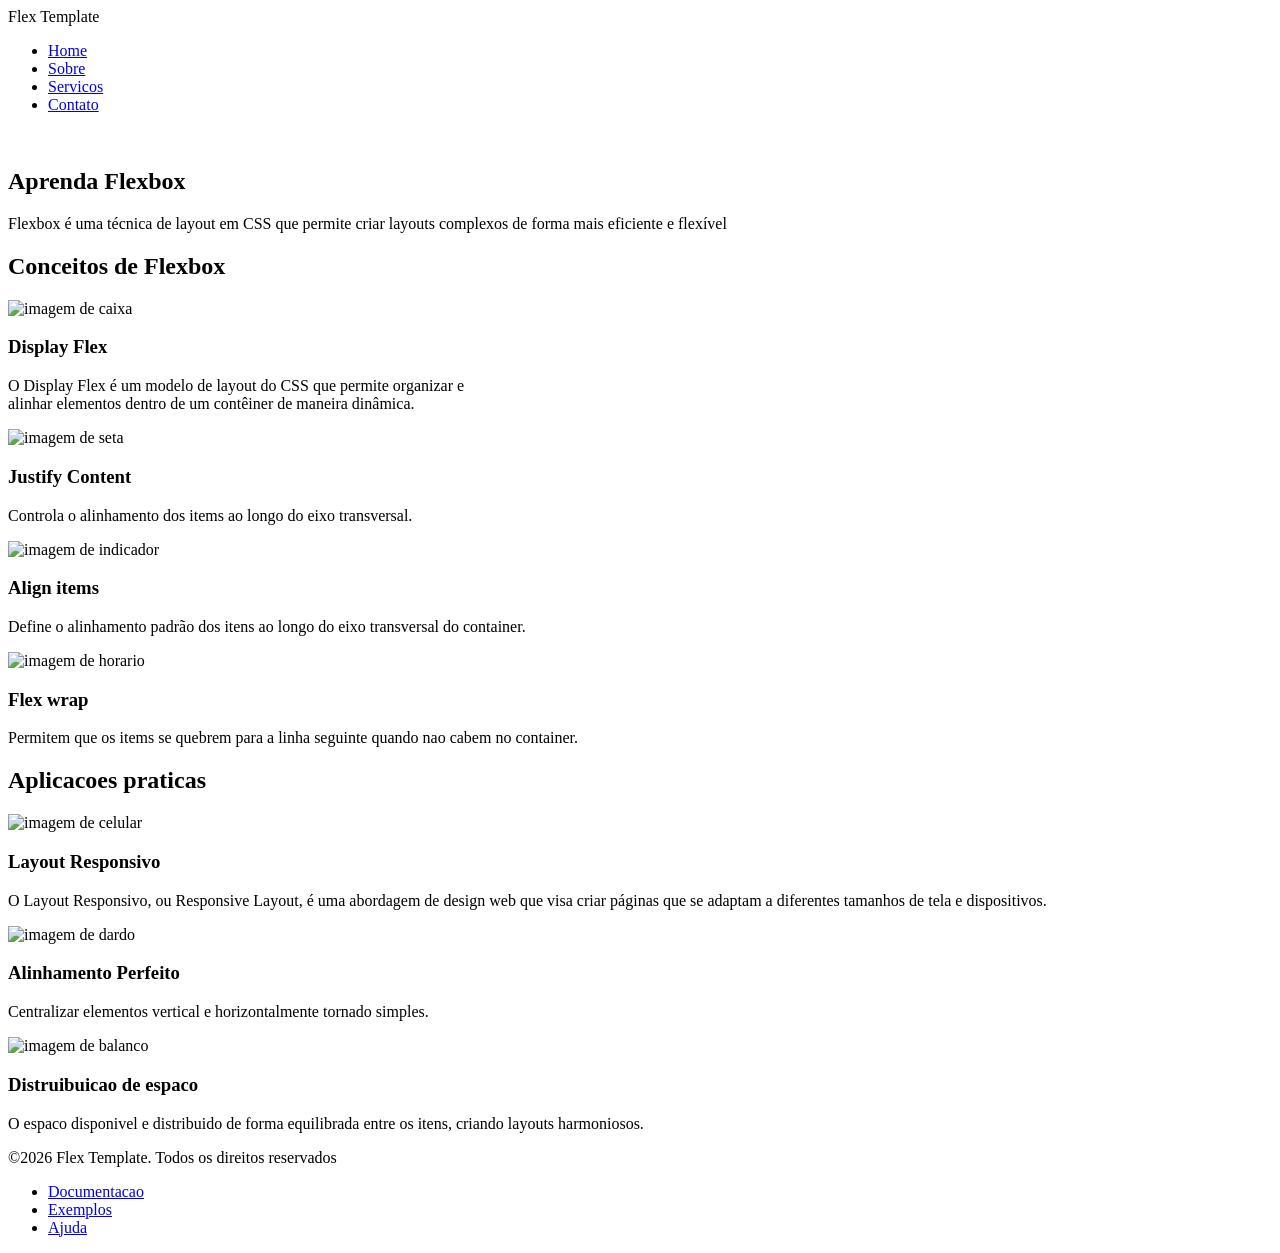
==== REPLICA1.html @ e9ca26e5 "Add files via upload" ====
<!DOCTYPE HTML>
<HTML>
	<HEAD>
	   <TITLE> FLEXBOX_TEMPLATE </TITLE>
	   <LINK REL="STYLESHEET" HREF="CSS/REPLICA2.css">
	   
	</HEAD>
	   <BODY>
	   
	   <!--HEADER-->
	   
	   <header>
	   <div class="logo">Flex Template </DIV>
	   <nav>
	   <ul>
	   <li><a href="#">Home</a></li>
	   <li><a href="#">Sobre</a></li>
	   <li><a href="#">Servicos</a></li>
	   <li><a href="#">Contato</a></li>
	   </ul>
	   </nav>
	   </div>
	   </header><br>
	   
	   <!--HERO-->
	   
	   <section class="hero">
	   
	   <h1> Aprenda Flexbox </h1>
	   
	   <p>Flexbox  é uma técnica de layout em CSS que permite criar layouts complexos de forma mais eficiente e flexível</P> 
	   </section>
	   
	   <!--CARDS-->
	    <h2> Conceitos de Flexbox </h2>
		
		
	   <section class="cards-section">
	   <div class="cards">
	    <img src="imagens\BOX.jpg" alt="imagem de caixa" width="50" height="50"></div>
	   
	    <H3> Display Flex </h3>
	   
	  
	   <p> O Display Flex é um modelo de layout do CSS que permite organizar e<br>
	   alinhar elementos dentro de um contêiner de maneira dinâmica.</p>
	 
	   </div>
	   
	   <div class="cards">
	   <img src="imagens\icone.png" alt="imagem de seta" width="50" height="50"></div>
	   
	   <h3> Justify Content </h3>

	   
	   <p>Controla o alinhamento dos items ao longo do eixo transversal.</p>

       </div>
	   
	   <div class="cards">
	   <img src="imagens\SETACIMAB.webp" alt="imagem de indicador" width="50" height="50"></div>
	   <h3> Align items </h3>
	   
	   <p> Define o alinhamento padrão dos itens ao longo do eixo transversal do container.</P> 
		</div>
		
		
		<div class="cards"> 
		<img src="imagens\horario.png" alt="imagem de horario" width="50" height="50"></div>
	   <h3> Flex wrap </h3>
	   
	   <p> Permitem que os items se quebrem para a linha seguinte quando nao cabem no container.</p>
	   </div>
	   
	   </section>
		<!--FEACTURES-->
		
		<section class="features_section">
		<h2 class="features-title"> Aplicacoes praticas </h2>
		
		<div class="features-block">
		<div class="features-icon"></div>
		<div class="features-text"></div>
		</div>
		
		
		<div class="features-block">
		<img src="imagens\celular.jpg" alt="imagem de celular" width="50" height="50"></div>
		
		<h3> Layout Responsivo </h3>
		
		<p> O Layout Responsivo, ou Responsive Layout, é uma abordagem de design web que visa criar páginas que se adaptam a diferentes tamanhos de tela e dispositivos.</p>	
		</div>
	
	
		<div class="feature-block">
		<img src="imagens\dardo.jpg" alt="imagem de dardo" width="50" height="50"></div>
		
		<h3> Alinhamento Perfeito </h3>
		
		<P>Centralizar elementos vertical e horizontalmente tornado simples.</p>
		</div>
	
	
	
		<div class="feature-block">
		<img src="imagens\balanco.webp" alt="imagem de balanco" width="50" height="50"></div>
	
		<h3> Distruibuicao de espaco </h3>
		
		<p> O espaco disponivel e distribuido de forma equilibrada entre os itens, criando layouts harmoniosos.</p>
		</diV>
		</section>
		
		<!--FOOTER-->
		
		
		<div class="roda">
		<footer>
		<div>&copy;2026 Flex Template. Todos os direitos reservados</diV>
		
		<nav>
		<ul>
		<li><a href="#">Documentacao</a></li>
		<li><a href="#">Exemplos</a></li>
		<li><a href="#">Ajuda</a></li>
		</ul>
		</nav>
		</footer>
	     
	   </BODY>
</HTML>
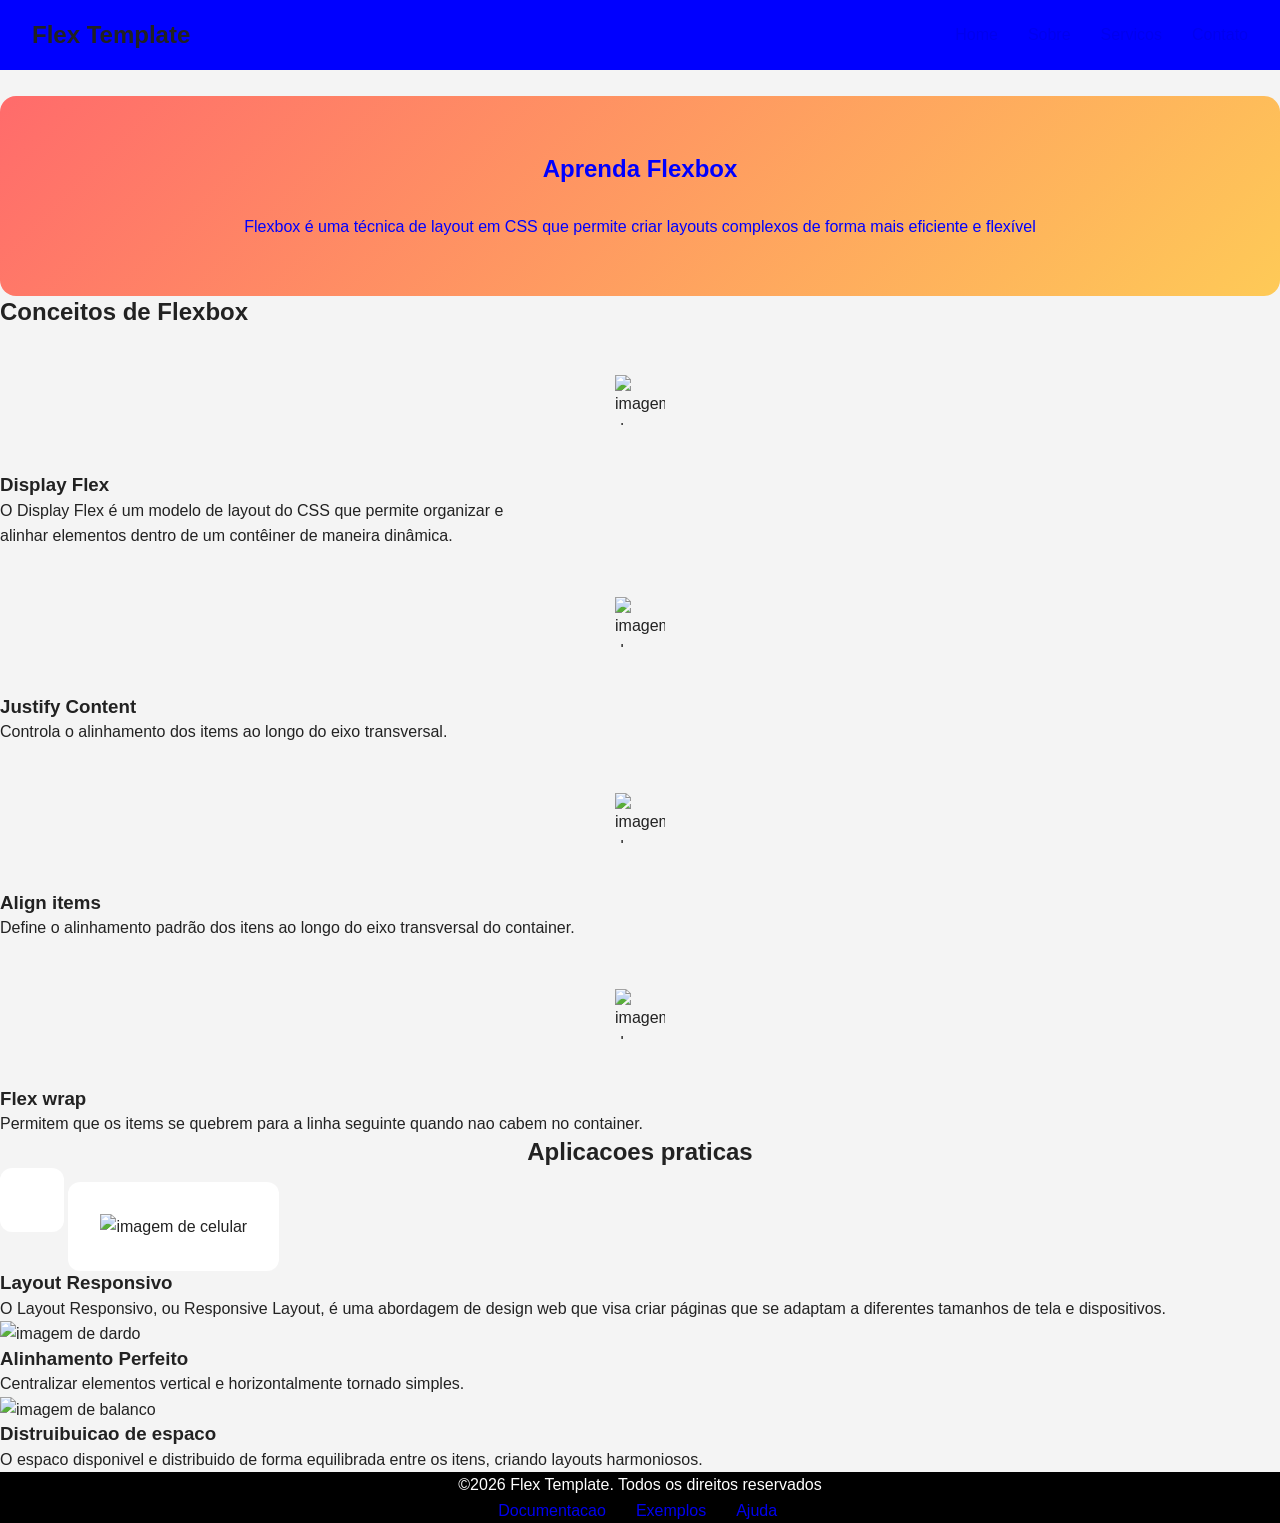
==== commit e83e72c3: "Update REPLICA1.html" ====
--- a/REPLICA1.html
+++ b/REPLICA1.html
@@ -2,7 +2,7 @@
 <HTML>
 	<HEAD>
 	   <TITLE> FLEXBOX_TEMPLATE </TITLE>
-	   <LINK REL="STYLESHEET" HREF="CSS/REPLICA2.css">
+	   <LINK REL="STYLESHEET" HREF="REPLICA2.css">
 	   
 	</HEAD>
 	   <BODY>
@@ -129,4 +129,4 @@
 		</footer>
 	     
 	   </BODY>
-</HTML>+</HTML>
--- a/REPLICA2.css
+++ b/REPLICA2.css
@@ -0,0 +1,143 @@
+*{
+	gap:30px;
+	margin:0;
+	padding:10;
+	box-sizing:border-box;
+	
+}
+
+body{
+	font-family:Arial;
+	line-height:1.6;
+	background:#f4f4f4;
+	color:#222;
+}
+
+h1,h2,h3{
+	line-height:1.3;
+}
+
+header{
+	display:flex;
+	justify-content:space-between;
+	align-items:center;
+	background: linear-gradient(135deg, #667eea, 764ba2);
+	padding:1rem 2rem;
+	background:blue;
+}
+
+.logo{
+	font-size:1.5rem;
+	font-weight:bold;
+}
+
+nav ul{
+	display:flex;
+	list-style:none;
+	gap:2 rem;
+}
+
+nav a{
+	text-decoration:none;
+	font-weight:500;
+}
+
+nav a:hover{
+	text-decoration:underline;
+	background:WHITE;
+}
+
+.hero{
+	display:flex;
+	flex-direction:column;
+	justify-content:center;
+	align-items:center;
+	text-align:center;
+	min-height:200px;
+	background: linear-gradient(135deg, #ff6b6b, #feca57);
+	color:BLUE;
+	border-radius:16px;
+	margin:2.5 rem 2 rem;
+	padding:2 rem;
+}
+
+
+
+}
+
+.cards-section {
+	display:flex;
+	text-align:center;
+	font-size:2rem;
+	margin-bottom:5rem;
+	margin:20px auto;
+	padding:15px;
+	border:1px solid black;
+	
+
+}
+
+.cards{
+	display:flex;
+	flex-wrap:wrap;
+	justify-content:center;
+	max-width:1rem 2rem;
+	padding:1rem 2rem;
+	margin:2rem 3rem;
+	gap:1.5rem;
+	border:10px;
+	border-radius:10px;
+}
+
+.card{
+	background:#fff;
+	border-radius:12pox;
+	box-shadow:0 4px 10px rgba(0,0,0,0,1);
+	padding:1.5 rem;
+	min-width:280px;
+	max-width:350px;
+	flex:1 1 300px;
+	display:flex;
+	flex-direction:column;
+	align-items:center;
+	text-align:center;
+	
+}
+
+
+.card h3{
+	font-size:1.5 rem;
+	margin-bottom:0.5 rem;
+}
+
+.features-section{
+	margin:
+}
+
+.features-title{
+	text-align:center;
+	font-size:2 rem;
+	margin-bottom:2 rem;
+}
+
+.features-block{
+	display:flex;
+	  display:inline-block;
+	  position:relative;
+	gap:2 rem;
+	margin-bottom:2 rem ;
+	background:#fff;
+	border-radius:12px;
+	box-shadow:0 0px 0px;
+	padding:2rem;
+	
+}
+
+
+
+.roda{
+	display:flex;
+	background:black;
+	color:white;
+	justify-content:center;
+}
